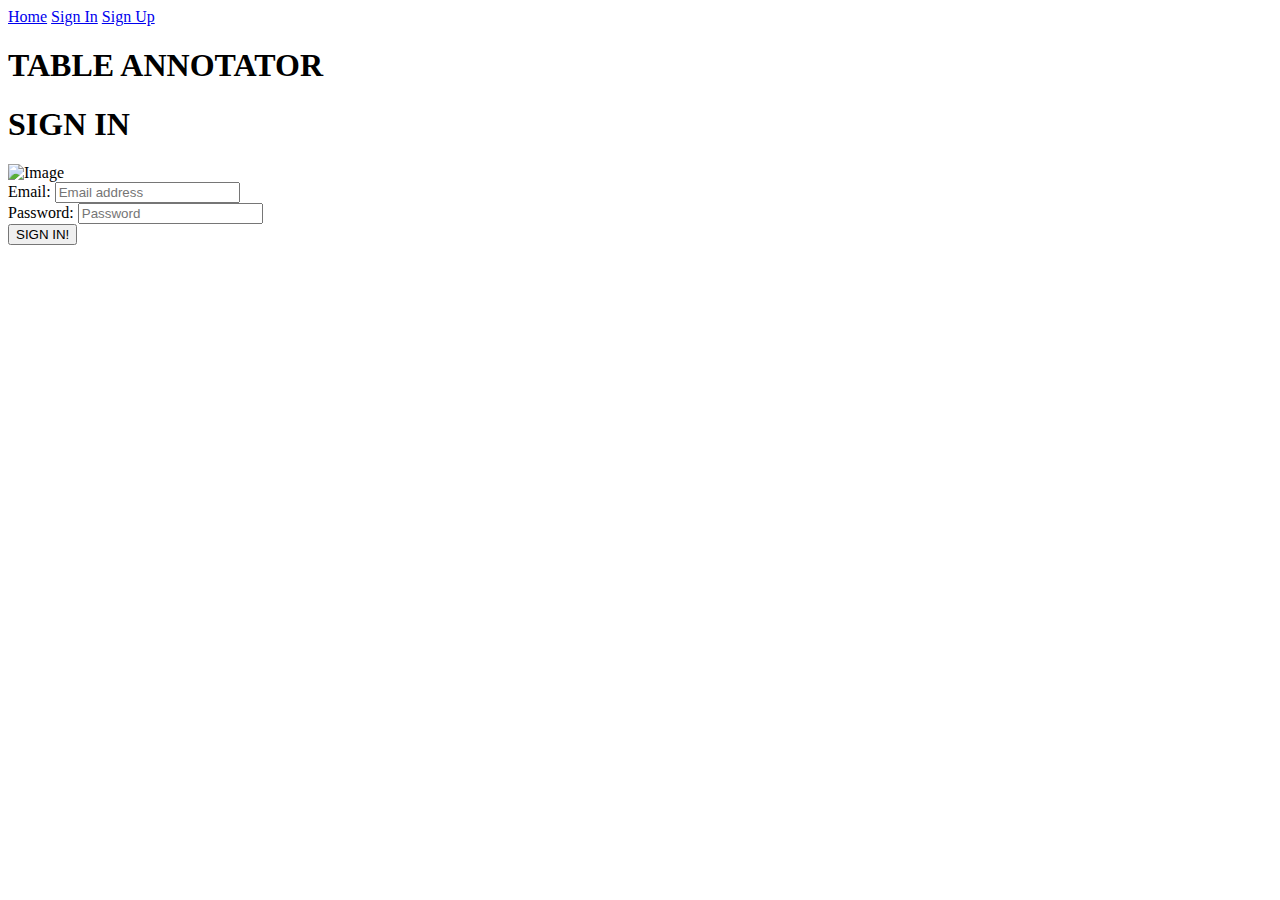
==== public/html/login-page.html @ 41b26194 "Fix project structure" ====
<!DOCTYPE html>
<html lang="en">
<head>
    <meta charset="UTF-8">
    <title>Sign In</title>
    <link rel="stylesheet" href="style.css">
    <script src="login-page.js"></script>
</head>
<body>

<section class="navigation-bar">
    <a href="../home-page.html">Home</a>
    <a class="current" href="login-page.html">Sign In</a>
    <a href="../register-page.html">Sign Up</a>
</section>

<section id="login-section">
    <header id="title">
        <h1>TABLE ANNOTATOR</h1>
        <h1>SIGN IN</h1>
		<img class="img" id="img1" src="resources/images/icon.png" alt="Image">
    </header>

    <div>

        <form onsubmit="event.preventDefault(); validateAndShowErrorMessageIfNeeded()" id="loginForm">
            <section id="email-section">
                <label for="email" class="inputLabel">Email:</label>
                <input type="email" placeholder="Email address" id="email" required>
            </section>
            <section id="password-section">
                <label for="password" class="inputLabel">Password:</label>
                <input type="password" placeholder="Password" id="password" required>
            </section>
            <button id="register-btn" type="submit">SIGN IN!</button>
        </form>

    </div>
</section>

</body>
</html>
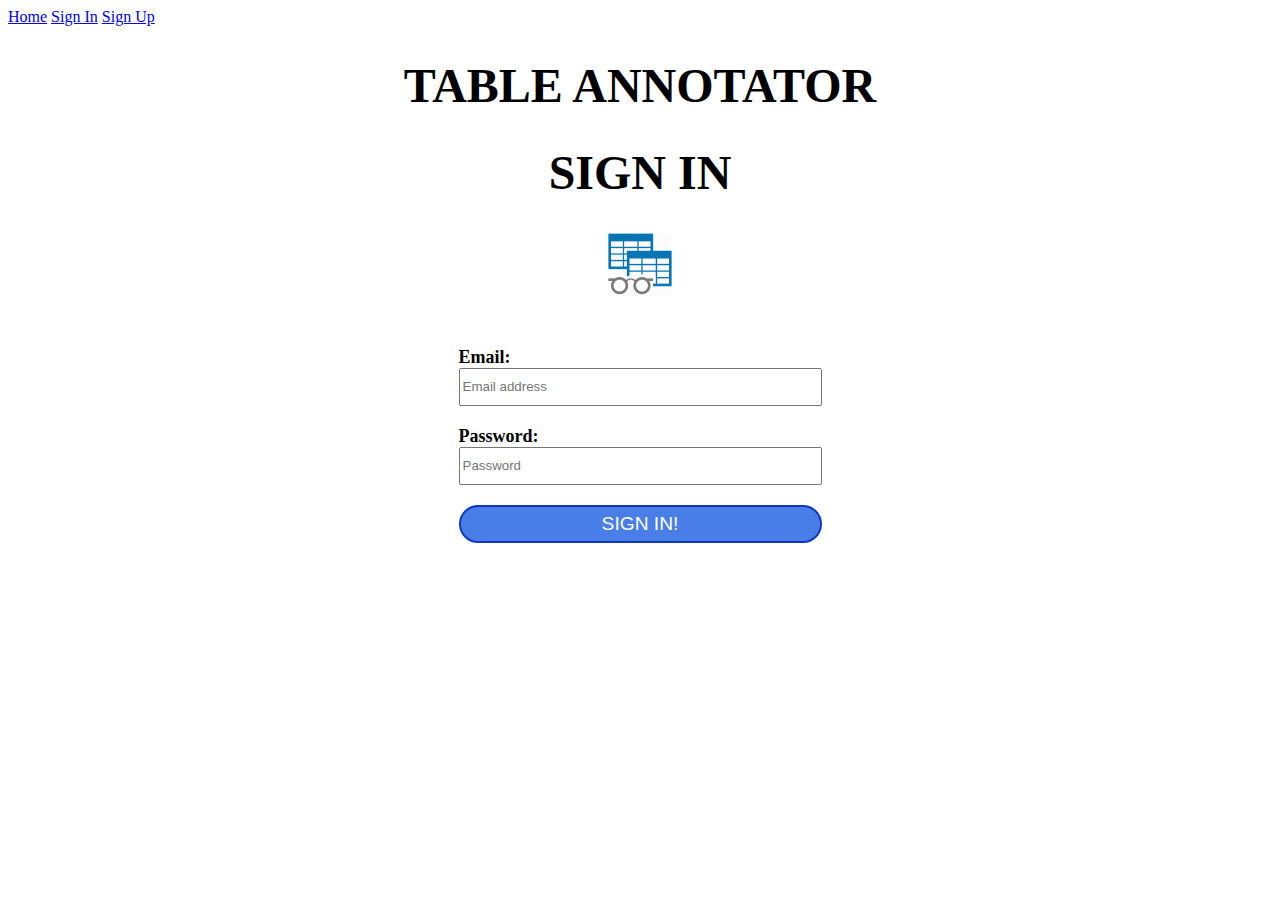
==== commit 2a5b579c: "Добавяне на старница за регистрация с html/css/js + нагсяне на css & изображението на login-а" ====
--- a/public/html/login-page.html
+++ b/public/html/login-page.html
@@ -3,7 +3,7 @@
 <head>
     <meta charset="UTF-8">
     <title>Sign In</title>
-    <link rel="stylesheet" href="style.css">
+    <link rel="stylesheet" href="./../css/style.css">
     <script src="login-page.js"></script>
 </head>
 <body>
@@ -18,7 +18,7 @@
     <header id="title">
         <h1>TABLE ANNOTATOR</h1>
         <h1>SIGN IN</h1>
-		<img class="img" id="img1" src="resources/images/icon.png" alt="Image">
+		<img class="img" id="img1" src="./../resources/images/icon.png" alt="Image">
     </header>
 
     <div>
--- a/public/css/style.css
+++ b/public/css/style.css
@@ -0,0 +1,146 @@
+/* Modal Header */
+.dialog-header {
+    padding: 2px 16px;
+    background-color: #5cb85c;
+    color: white;
+  }
+  
+  /* Modal Body */
+  .dialog-body {padding: 2px 16px;}
+  
+  /* Modal Content */
+  .dialog-content {
+      display: none;
+    position: relative;
+    background-color: #fefefe;
+    margin: auto;
+    padding: 0;
+    border: 1px solid #888;
+    width: 80%;
+    box-shadow: 0 4px 8px 0 rgba(0,0,0,0.2),0 6px 20px 0 rgba(0,0,0,0.19);
+    animation-name: slideFromBottom;
+    animation-duration: 0.4s
+  }
+  
+  /* Add Animation */
+  @keyframes slideFromBottom {
+    from {top: -300px; opacity: 0}
+    to {top: 0; opacity: 1}
+  }
+
+  /* The Close Button */
+#dialog-close-icon {
+    color: #aaa;
+    float: right;
+    font-size: 28px;
+    font-weight: bold;
+  }
+  
+#dialog-close-icon:hover,
+#dialog-close-icon:focus {
+  color: black;
+  text-decoration: none;
+  cursor: pointer;
+}
+form > * {
+  display: block;
+}
+
+form input, select, button {
+  display: block;
+  width: 363px;
+  height: 38px;
+  margin-top: 20px;
+}
+
+#register-btn {
+  color: #ffffff;
+  background-color: #497ee9;
+  border: 2px solid #0d39bf;
+  font-size: larger;
+  border-radius: 25px;
+}
+
+div {
+  width: 401px;
+  height: fit-content;
+  padding: 19px;
+  text-align: center;
+  margin: 20px auto;
+}
+
+input, select {
+  -webkit-box-sizing: border-box;
+  -moz-box-sizing: border-box;
+  box-sizing: border-box;
+}
+
+input:hover, select:hover {
+  border: 2px solid #5776f1;
+}
+
+.invalidField {
+  border: 2px solid darkred;
+}
+
+#register-btn:hover {
+  background-color: #262385;
+  color: rgb(255, 255, 255);
+}
+
+#title {
+  margin-left: auto;
+  margin-right: auto;
+  margin-bottom: 2rem;
+}
+
+h1 {
+  text-align: center;
+  color: rgb(0, 0, 0);
+  font-size: xxx-large;
+}
+
+
+#login-section {
+  vertical-align:middle;
+  width: 100%;
+  height: 100%;
+  margin: 0;
+  padding: 0;
+  display:table;
+}
+
+form {
+  display:table;
+  margin:auto;
+}
+
+.inputLabel {
+  display: flex;
+  color: rgb(0, 0, 0);
+  font-size: large;
+  font-weight: bold;
+}
+
+section input {
+  margin-top: 0;
+  margin-bottom: 20px;
+}
+
+.invalidLabel {
+  background: darkred;
+  width: 363px;
+  height: 36px;
+  color: white;
+  display: flex;
+  font-size: 20px;
+  align-items: center;
+}
+.img {
+display: block;
+margin-left: auto;
+margin-right: auto;
+
+width: 5%;
+height: 3%;
+}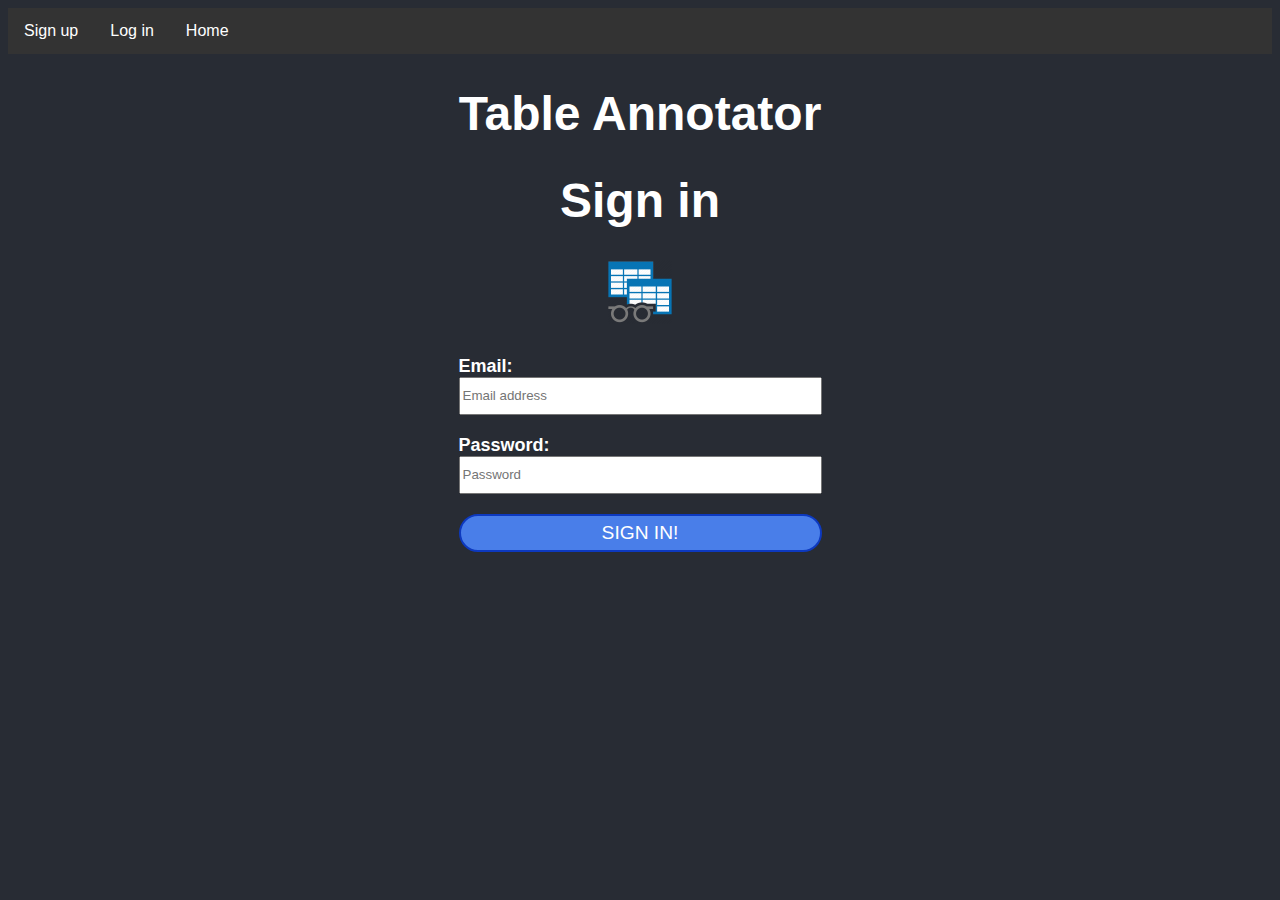
==== commit 3f7310dd: "add reusable navbar, code cleanup" ====
--- a/public/html/login-page.html
+++ b/public/html/login-page.html
@@ -1,42 +1,52 @@
 <!DOCTYPE html>
 <html lang="en">
-<head>
-    <meta charset="UTF-8">
+  <head>
+    <meta charset="UTF-8" />
     <title>Sign In</title>
-    <link rel="stylesheet" href="./../css/style.css">
-    <script src="login-page.js"></script>
-</head>
-<body>
+    <link rel="stylesheet" href="./../css/style.css" />
+    <script src="../js/login-page.js"></script>
+  </head>
+  <body>
+    <script id="replace_with_navbar" src="../js/nav.js" defer></script>
 
-<section class="navigation-bar">
-    <a href="../home-page.html">Home</a>
-    <a class="current" href="login-page.html">Sign In</a>
-    <a href="../register-page.html">Sign Up</a>
-</section>
+    <section id="login-section">
+      <header id="title">
+        <h1>Table Annotator</h1>
+        <h1>Sign in</h1>
+        <img
+          class="img"
+          id="img1"
+          src="./../resources/images/icon.png"
+          alt="Image"
+        />
+      </header>
 
-<section id="login-section">
-    <header id="title">
-        <h1>TABLE ANNOTATOR</h1>
-        <h1>SIGN IN</h1>
-		<img class="img" id="img1" src="./../resources/images/icon.png" alt="Image">
-    </header>
-
-    <div>
-
-        <form onsubmit="event.preventDefault(); validateAndShowErrorMessageIfNeeded()" id="loginForm">
-            <section id="email-section">
-                <label for="email" class="inputLabel">Email:</label>
-                <input type="email" placeholder="Email address" id="email" required>
-            </section>
-            <section id="password-section">
-                <label for="password" class="inputLabel">Password:</label>
-                <input type="password" placeholder="Password" id="password" required>
-            </section>
-            <button id="register-btn" type="submit">SIGN IN!</button>
+      <div>
+        <form
+          onsubmit="event.preventDefault(); validateAndShowErrorMessageIfNeeded()"
+          id="loginForm"
+        >
+          <section id="email-section">
+            <label for="email" class="inputLabel">Email:</label>
+            <input
+              type="email"
+              placeholder="Email address"
+              id="email"
+              required
+            />
+          </section>
+          <section id="password-section">
+            <label for="password" class="inputLabel">Password:</label>
+            <input
+              type="password"
+              placeholder="Password"
+              id="password"
+              required
+            />
+          </section>
+          <button id="register-btn" type="submit">SIGN IN!</button>
         </form>
-
-    </div>
-</section>
-
-</body>
-</html>+      </div>
+    </section>
+  </body>
+</html>
--- a/public/css/style.css
+++ b/public/css/style.css
@@ -1,52 +1,93 @@
+body {
+  overflow-x: hidden;
+  background-color: #282c34;
+  color: white;
+  font-family: -apple-system, BlinkMacSystemFont, "Segoe UI", "Roboto", "Oxygen",
+    "Ubuntu", "Cantarell", "Fira Sans", "Droid Sans", "Helvetica Neue",
+    sans-serif;
+  -webkit-font-smoothing: antialiased;
+  -moz-osx-font-smoothing: grayscale;
+  pointer-events: auto;
+}
+
 /* Modal Header */
 .dialog-header {
-    padding: 2px 16px;
-    background-color: #5cb85c;
-    color: white;
-  }
-  
-  /* Modal Body */
-  .dialog-body {padding: 2px 16px;}
-  
-  /* Modal Content */
-  .dialog-content {
-      display: none;
-    position: relative;
-    background-color: #fefefe;
-    margin: auto;
-    padding: 0;
-    border: 1px solid #888;
-    width: 80%;
-    box-shadow: 0 4px 8px 0 rgba(0,0,0,0.2),0 6px 20px 0 rgba(0,0,0,0.19);
-    animation-name: slideFromBottom;
-    animation-duration: 0.4s
-  }
-  
-  /* Add Animation */
-  @keyframes slideFromBottom {
-    from {top: -300px; opacity: 0}
-    to {top: 0; opacity: 1}
-  }
-
-  /* The Close Button */
+  padding: 2px 16px;
+  background-color: #5cb85c;
+}
+
+/* Modal Body */
+.dialog-body {
+  padding: 2px 16px;
+}
+
+/* Modal Content */
+.dialog-content {
+  display: none;
+  position: relative;
+  background-color: #fefefe;
+  margin: auto;
+  padding: 0;
+  border: 1px solid #888;
+  width: 80%;
+  box-shadow: 0 4px 8px 0 rgba(0, 0, 0, 0.2), 0 6px 20px 0 rgba(0, 0, 0, 0.19);
+  animation-name: slideFromBottom;
+  animation-duration: 1s;
+}
+
+/* Add Animation */
+@keyframes slideFromBottom {
+  from {
+    top: -300px;
+    opacity: 0;
+  }
+  to {
+    top: 0;
+    opacity: 1;
+  }
+}
+
+.img:hover {
+  animation-name: lift;
+  animation-duration: 1s;
+}
+
+a {
+  text-decoration: none;
+  color: #2975a5;
+}
+
+@keyframes lift {
+  from {
+    transform: translate(0, 0px);
+  }
+  to {
+    transform: translate(0, -10px);
+  }
+}
+
+/* The Close Button */
 #dialog-close-icon {
-    color: #aaa;
-    float: right;
-    font-size: 28px;
-    font-weight: bold;
-  }
-  
+  color: #aaa;
+  float: right;
+  font-size: 28px;
+  font-weight: bold;
+}
+
 #dialog-close-icon:hover,
 #dialog-close-icon:focus {
   color: black;
   text-decoration: none;
   cursor: pointer;
 }
-form > * {
-  display: block;
-}
-
-form input, select, button {
+
+#dynamic_table {
+  display: none;
+}
+
+form input,
+select,
+button {
   display: block;
   width: 363px;
   height: 38px;
@@ -61,21 +102,15 @@
   border-radius: 25px;
 }
 
-div {
-  width: 401px;
-  height: fit-content;
-  padding: 19px;
-  text-align: center;
-  margin: 20px auto;
-}
-
-input, select {
+input,
+select {
   -webkit-box-sizing: border-box;
   -moz-box-sizing: border-box;
   box-sizing: border-box;
 }
 
-input:hover, select:hover {
+input:hover,
+select:hover {
   border: 2px solid #5776f1;
 }
 
@@ -96,28 +131,25 @@
 
 h1 {
   text-align: center;
-  color: rgb(0, 0, 0);
   font-size: xxx-large;
 }
 
-
 #login-section {
-  vertical-align:middle;
+  vertical-align: middle;
   width: 100%;
   height: 100%;
   margin: 0;
   padding: 0;
-  display:table;
+  display: table;
 }
 
 form {
-  display:table;
-  margin:auto;
+  display: table;
+  margin: auto;
 }
 
 .inputLabel {
   display: flex;
-  color: rgb(0, 0, 0);
   font-size: large;
   font-weight: bold;
 }
@@ -137,10 +169,33 @@
   align-items: center;
 }
 .img {
-display: block;
-margin-left: auto;
-margin-right: auto;
-
-width: 5%;
-height: 3%;
-}+  display: block;
+  margin-left: auto;
+  margin-right: auto;
+
+  width: 5%;
+  height: 3%;
+}
+
+nav {
+  margin: 0;
+  padding: 0;
+  overflow: hidden;
+  background-color: #333;
+}
+
+nav a {
+  float: left;
+  display: block;
+  color: white;
+  text-align: center;
+  padding: 14px 16px;
+  text-decoration: none;
+}
+nav a:hover {
+  background-color: #111;
+}
+
+.active {
+  background-color: #2975a5;
+}
